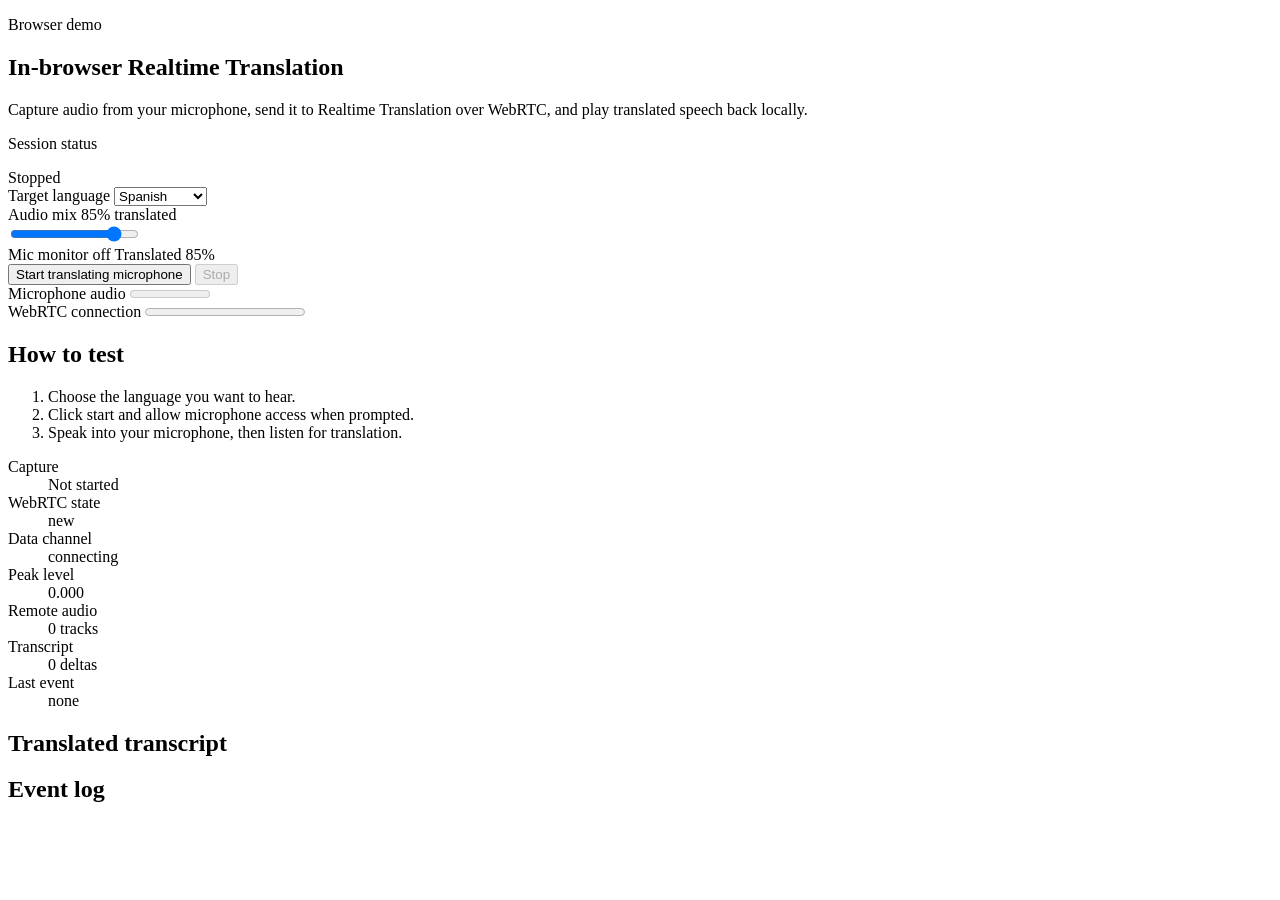
==== examples/voice_solutions/realtime_translation_guide/browser-translation-demo/src/public/index.html @ c0606606 "Replace chosing browser tabs by sourcing microphone" ====
<!doctype html>
<html lang="en">
  <head>
    <meta charset="utf-8" />
    <meta name="viewport" content="width=device-width, initial-scale=1" />
    <title>In-browser Realtime Translation</title>
    <link rel="stylesheet" href="/styles.css" />
  </head>
  <body>
    <main class="shell">
      <section class="hero">
        <div>
          <p class="eyebrow">Browser demo</p>
          <h1>In-browser Realtime Translation</h1>
          <p class="summary">
            Capture audio from your microphone, send it to Realtime Translation
            over WebRTC, and play translated speech back locally.
          </p>
        </div>
        <div class="status-card" aria-live="polite">
          <p class="panel-label">Session status</p>
          <div class="status-panel">
            <span class="status-dot" id="statusDot"></span>
            <span id="statusText">Stopped</span>
          </div>
        </div>
      </section>

      <section class="control-dock" aria-label="Translation controls">
        <div class="dock-section field">
          <label for="targetLanguage">Target language</label>
          <select id="targetLanguage">
            <option value="es">Spanish</option>
            <option value="pt">Portuguese</option>
            <option value="fr">French</option>
            <option value="ja">Japanese</option>
            <option value="ru">Russian</option>
            <option value="zh">Chinese</option>
            <option value="de">German</option>
            <option value="ko">Korean</option>
            <option value="hi">Hindi</option>
            <option value="id">Indonesian</option>
            <option value="vi">Vietnamese</option>
            <option value="it">Italian</option>
            <option value="en">English</option>
          </select>
        </div>

        <div class="dock-section mix-control">
          <div class="mix-heading">
            <label class="range-label" for="audioMix">Audio mix</label>
            <span id="mixValue">85% translated</span>
          </div>
          <input
            id="audioMix"
            type="range"
            min="0"
            max="100"
            step="1"
            value="85"
          />
          <div class="mix-scale" aria-hidden="true">
            <span id="originalMixLabel">Mic monitor off</span>
            <span id="translatedMixLabel">Translated 85%</span>
          </div>
        </div>

        <div class="dock-section button-row">
          <button id="startButton" type="button">
            Start translating microphone
          </button>
          <button id="stopButton" type="button" class="secondary" disabled>
            Stop
          </button>
        </div>
      </section>

      <section class="meters" aria-label="Audio status">
        <div class="meter-card">
          <span>Microphone audio</span>
          <meter id="inputMeter" min="0" max="1" value="0"></meter>
        </div>
        <div class="meter-card">
          <span>WebRTC connection</span>
          <progress id="queueProgress" max="1" value="0"></progress>
        </div>
      </section>

      <section class="workspace">
        <article class="guide-card">
          <h2>How to test</h2>
          <ol>
            <li>Choose the language you want to hear.</li>
            <li>Click start and allow microphone access when prompted.</li>
            <li>Speak into your microphone, then listen for translation.</li>
          </ol>
          <dl class="diagnostics">
            <div>
              <dt>Capture</dt>
              <dd id="captureState">Not started</dd>
            </div>
            <div>
              <dt>WebRTC state</dt>
              <dd id="chunksSent">new</dd>
            </div>
            <div>
              <dt>Data channel</dt>
              <dd id="activeInputFrames">connecting</dd>
            </div>
            <div>
              <dt>Peak level</dt>
              <dd id="peakInputLevel">0.000</dd>
            </div>
            <div>
              <dt>Remote audio</dt>
              <dd><span id="outputAudioDeltas">0</span> tracks</dd>
            </div>
            <div>
              <dt>Transcript</dt>
              <dd><span id="transcriptDeltas">0</span> deltas</dd>
            </div>
            <div>
              <dt>Last event</dt>
              <dd id="lastEventType">none</dd>
            </div>
          </dl>
        </article>

        <article class="transcript-card">
          <h2>Translated transcript</h2>
          <div id="translatedTranscript" class="transcript" aria-live="polite"></div>
        </article>

        <article class="log-card">
          <h2>Event log</h2>
          <div id="eventLog" class="log" aria-live="polite"></div>
        </article>
      </section>
    </main>

    <script src="/app.js" type="module"></script>
  </body>
</html>
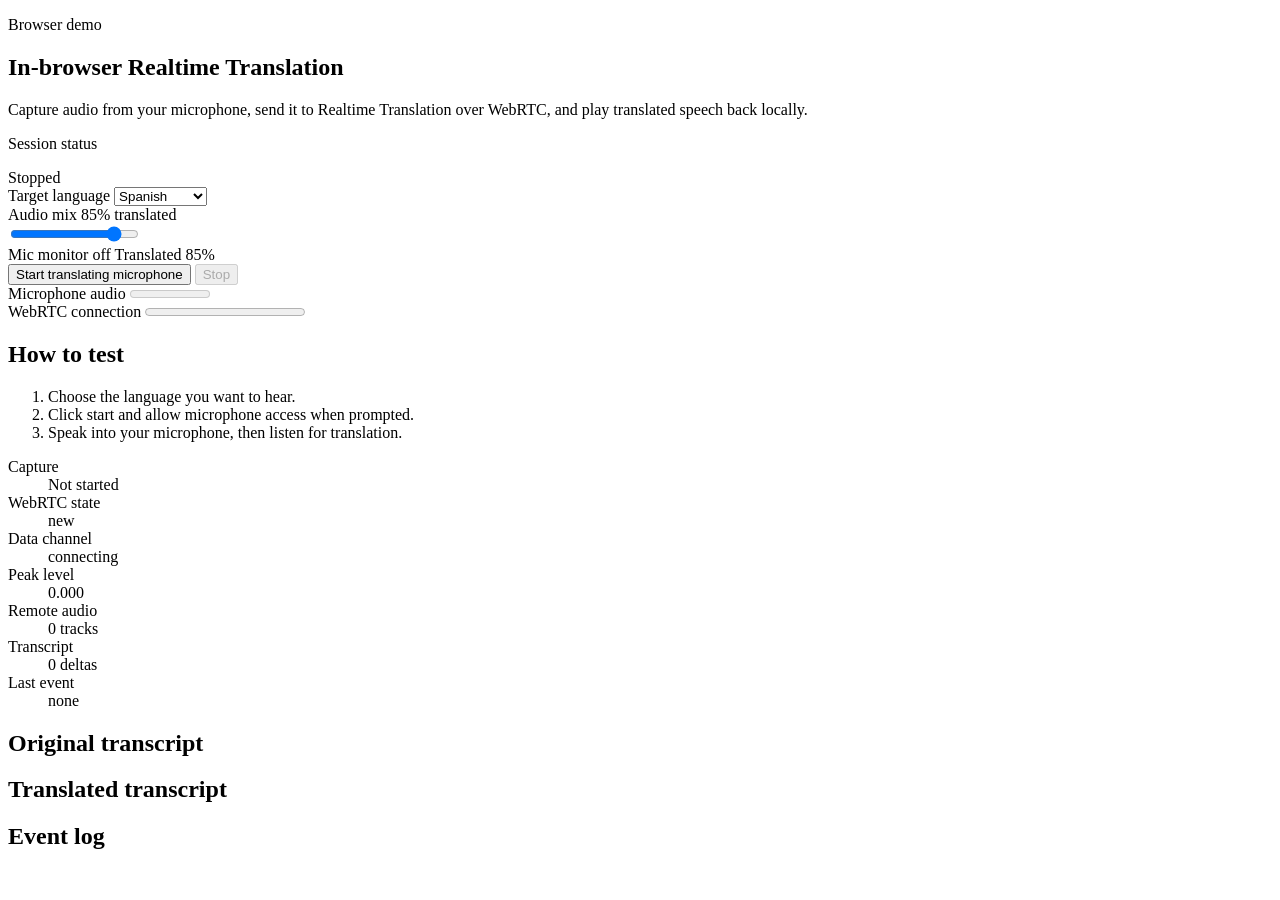
==== commit b5113c6b: "Add original transcript display" ====
--- a/examples/voice_solutions/realtime_translation_guide/browser-translation-demo/src/public/index.html
+++ b/examples/voice_solutions/realtime_translation_guide/browser-translation-demo/src/public/index.html
@@ -127,6 +127,11 @@
         </article>
 
         <article class="transcript-card">
+          <h2>Original transcript</h2>
+          <div id="originalTranscript" class="transcript" aria-live="polite"></div>
+        </article>
+
+        <article class="transcript-card">
           <h2>Translated transcript</h2>
           <div id="translatedTranscript" class="transcript" aria-live="polite"></div>
         </article>
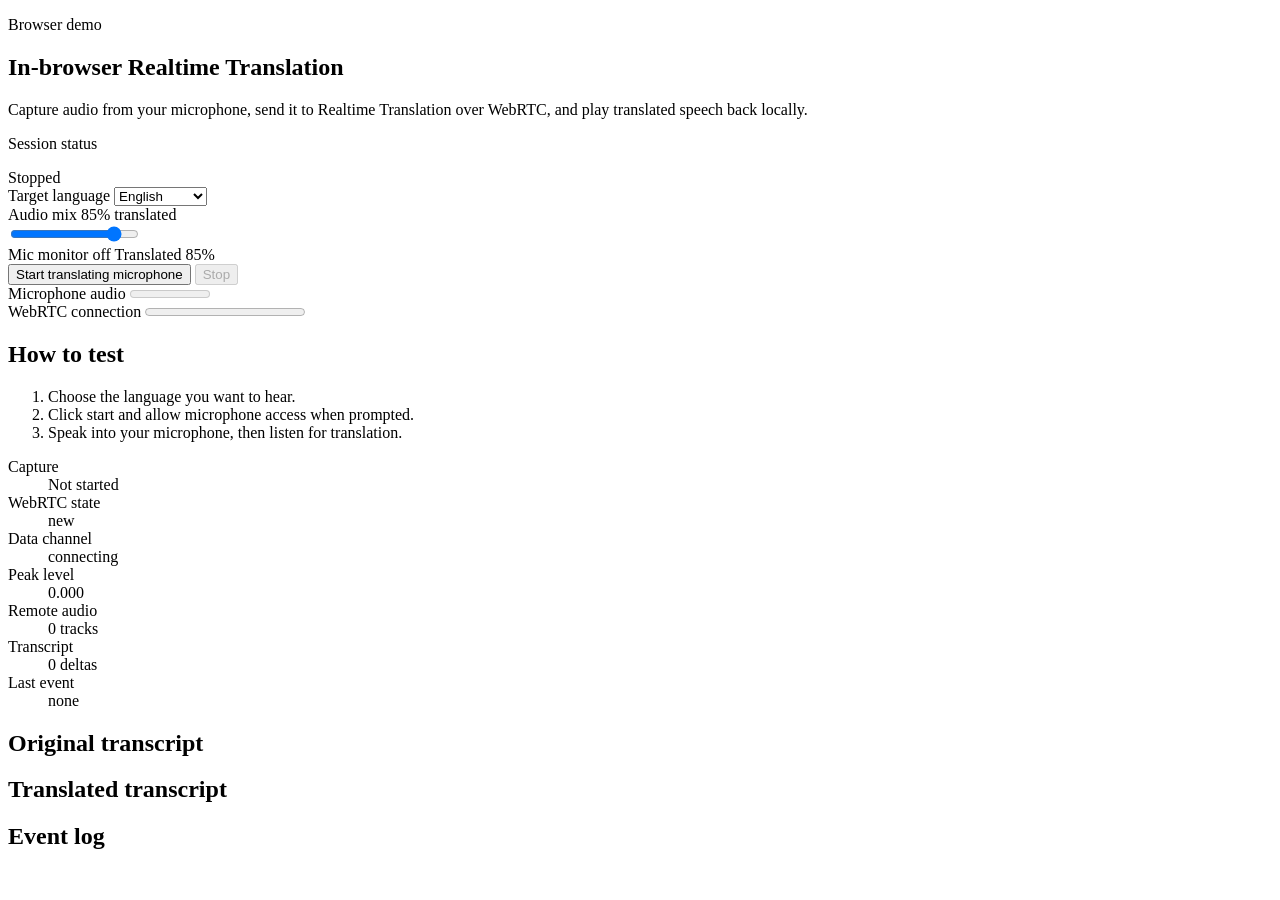
==== commit 1ecaed98: "Set English as default target language" ====
--- a/examples/voice_solutions/realtime_translation_guide/browser-translation-demo/src/public/index.html
+++ b/examples/voice_solutions/realtime_translation_guide/browser-translation-demo/src/public/index.html
@@ -42,7 +42,7 @@
             <option value="id">Indonesian</option>
             <option value="vi">Vietnamese</option>
             <option value="it">Italian</option>
-            <option value="en">English</option>
+            <option value="en" selected>English</option>
           </select>
         </div>
 
